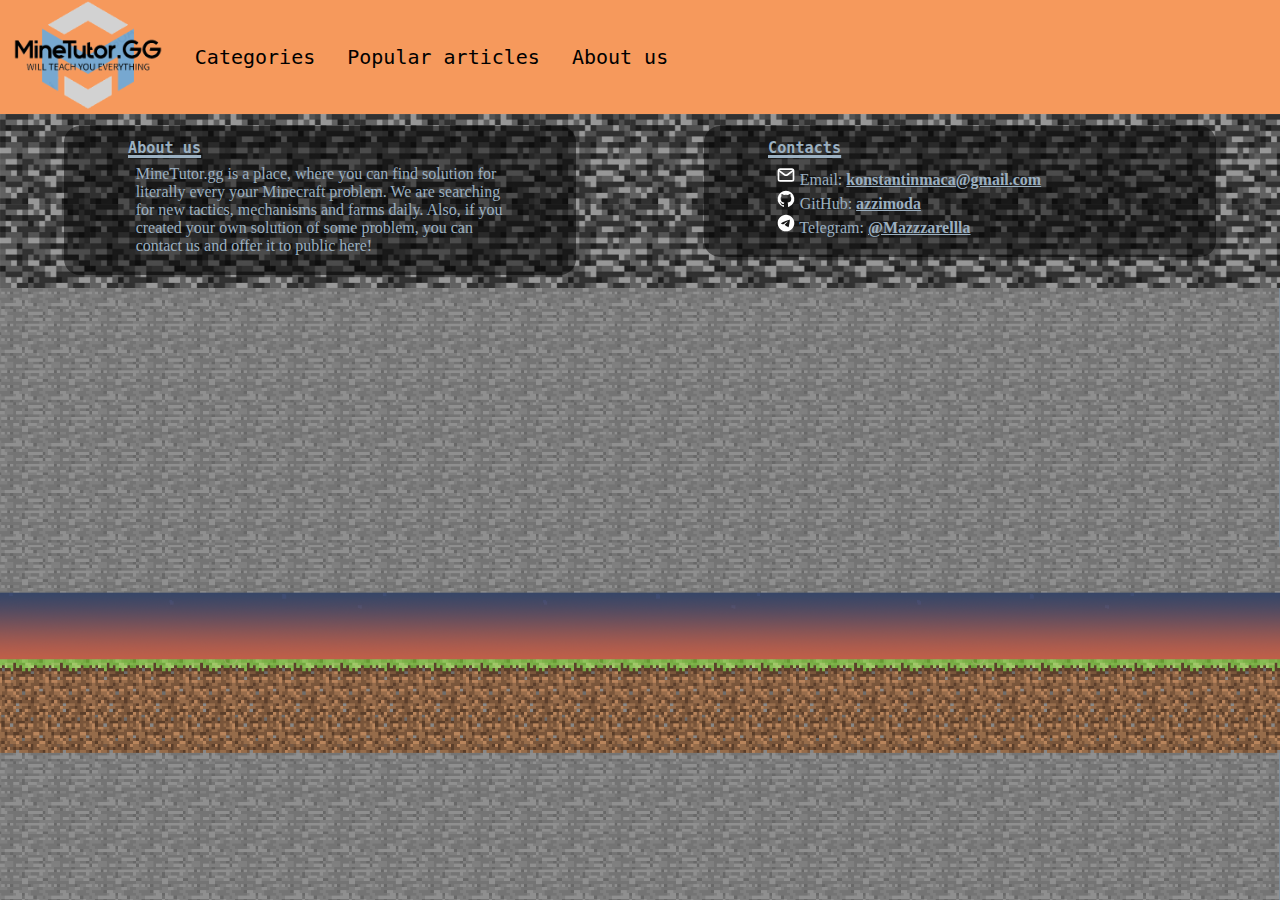
==== about.html @ ce5b2b22 "2024-11-05" ====
<!DOCTYPE html>
<html lang="en">

<head>
  <meta charset="UTF-8">
  <meta name="viewport" content="width=device-width, initial-scale=1.0">
  <link rel="stylesheet" href="style.css">
  <title>About us — MineTutor.gg</title>
</head>

<body>

  <header>
    <div>
      <a href="index.html"><img src="res/img/logo.png"></a>
      <nav>
        <ol>
          <li><a href="#categories">Categories</a></li>
          <li><a href="#popular-articles">Popular articles</a></li>
          <li><a href="#about">About us</a></li>
        </ol>
      </nav>
    </div>
  </header>

  <main>

  </main>

  <footer id="about">
    <div>
      <h3>About us</h3>
      <p>
        MineTutor.gg is a place, where you can find solution for literally every your Minecraft problem. We are
        searching for new tactics, mechanisms and farms daily. Also, if you created your own solution of some
        problem,
        you can contact us and offer it to public here!
      </p>
    </div>

    <div>
      <h3>Contacts</h3>
      <p>
        <img src="res/img/email.svg" class="contact-icon"> Email:
        <a href="mailto:konstantinmaca@gmail.com">konstantinmaca@gmail.com</a><br>
        <img src="res/img/gh.svg" class="contact-icon"> GitHub: <a href="https://github.com/azzimoda">azzimoda</a><br>
        <img src="res/img/tg.svg" class="contact-icon"> Telegram:
        <a href="https://t.me/Mazzzarellla">@Mazzzarellla</a><br>
      </p>
    </div>
    </div>
  </footer>

</body>

</html>
---- style.css ----
:root {
    --general: #9BB0C1;
    --general-dark: #7B90A1;
    --general1: #51829B;
    --general1-dark: #31627B;
    --accent: #F6995C;
    --accent1: #EADFB4;
    --accent1-darker: #DACFA4;
}

/* GENERAL */

* {
    margin: 0;
    padding: 0;
    box-sizing: border-box;
}

body {
    background-color: var(--general-dark);
    background-image: url("res/img/bg.png");
    background-size: cover;
}

:is(h1, h2, h3, h4, h5, h6) {
    font-family: monospace;
    text-decoration-line: underline;
    text-decoration-thickness: 0.2rem;
}

p {
    padding: 1%;
    margin: 1%;
}

a {
    color: inherit;
    font-weight: bold;
}

a:hover {
    font-style: italic;
}

.clear-float {
    float: none;
}

/* HEADER */

header {
    font: large;
    text-align: center;
    font-family: monospace;
    background-color: var(--accent);
    color: white;
    padding: 0 1%;
}

header>div {
    display: grid;
    place-content: left;
    width: min-content;
}

header img {
    max-width: 150px;
    height: auto;
}

nav {
    grid-column: 2;
    font-size: x-large;
    width: max-content;
    height: 100%;
    margin: 0 16px;

    align-content: center;
    justify-content: center;
}

nav>ol {
    list-style-type: none;
    margin: 0;
    padding: 0;
    overflow: hidden;
}

nav li {
    float: left;
}

nav a {
    color: black;
    display: block;
    padding: 16px;
    border-radius: 16px;
    text-align: center;
    text-decoration: none;
    font-weight: normal;
}

nav a:hover {
    font-style: normal;
    background-color: var(--accent1);
    text-decoration-line: underline;
}

/* MAIN */

section {
    margin: 16px 8%;
    padding: 16px 5%;
    overflow: auto;
    border-radius: 16px;
}

/* CATEGORIES */

section#categories {
    margin: 16px 8%;
    padding: 16px 5%;
    border-radius: 16px;
    overflow: auto;
    background-color: var(--general1-dark);
    color: var(--general);
}

section#categories>ul {
    display: flex;
    margin: 0;
    padding: 0;
    overflow: hidden;
    list-style-type: none;
    text-decoration: none;
    font-family: sans-serif;
}

section#categories>ul>li {
    display: block;
    padding: 16px;
    text-align: center;
    text-decoration: none;
}

section#categories li>ul {
    padding: 1;
    font-style: italic;
    list-style-type: square;
}

/* POPULAR */

section#popular-articles h1 {
    font-size: xx-large;
}

article {
    width: 45%;
    float: left;
    margin: 2%;
    padding: 0;
    background-color: var(--accent1);
    border-radius: 16px;
}

article>div.article-tumbnail {
    border-radius: 16px 16px 0px 0px;
    margin: 0px;
    padding: 10% 0;
    width: 100%;
    height: 256px;
    background: center;
    background-color: black;
    background-size: cover;
}

article>div#article-0 {
    background-image: url(res/img/article-0.jpg);
}

article>div#article-1 {
    background-image: url(res/img/article-1.webp);
}

article>div#article-2 {
    background-image: url(res/img/article-2.jpg);
}

article>div.article-body {
    padding: 2%;
}

/* FOOTER */

footer {
    /* background-color: var(--general1); */
    overflow: auto;
    background-image: url(res/img/bedrock.jpg);
    background-size: 90px;
}

footer>div {
    float: left;
    width: 40%;
    border-radius: 16px;
    padding: 1% 5%;
    margin: 1% 5%;
    background-color: rgba(0, 0, 0, 0.5);
    color: var(--general);
}

footer p {
    font: bolder;
}

img.contact-icon {
    width: 20px;
    filter: invert();
}
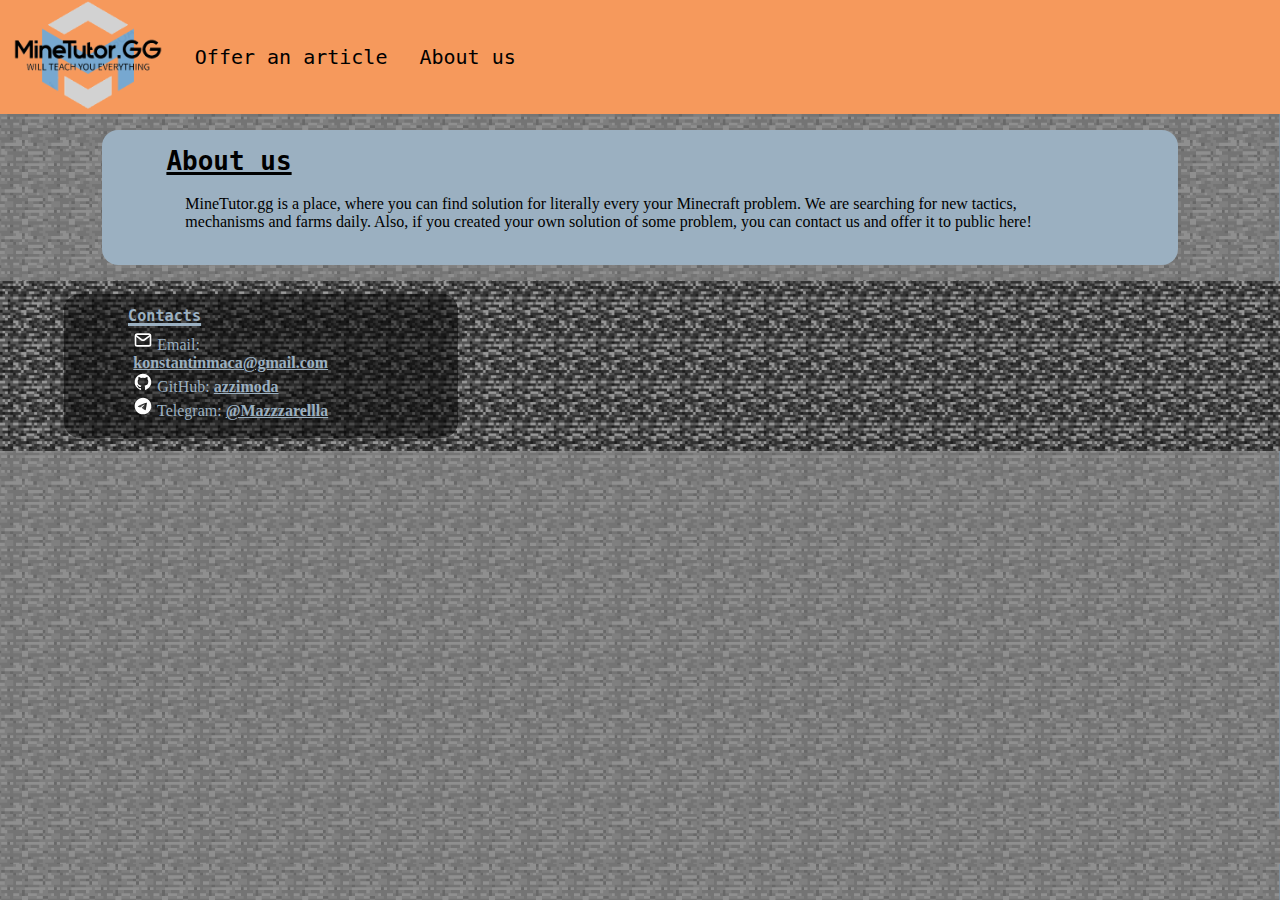
==== commit 54339faf: "2024-11-05-hm1" ====
--- a/about.html
+++ b/about.html
@@ -2,54 +2,54 @@
 <html lang="en">
 
 <head>
-  <meta charset="UTF-8">
-  <meta name="viewport" content="width=device-width, initial-scale=1.0">
-  <link rel="stylesheet" href="style.css">
-  <title>About us — MineTutor.gg</title>
+    <meta charset="UTF-8">
+    <meta name="viewport" content="width=device-width, initial-scale=1.0">
+    <link rel="stylesheet" href="style.css">
+    <title>About us — MineTutor.gg</title>
 </head>
 
 <body>
 
-  <header>
-    <div>
-      <a href="index.html"><img src="res/img/logo.png"></a>
-      <nav>
-        <ol>
-          <li><a href="#categories">Categories</a></li>
-          <li><a href="#popular-articles">Popular articles</a></li>
-          <li><a href="#about">About us</a></li>
-        </ol>
-      </nav>
-    </div>
-  </header>
+    <header>
+        <div>
+            <a href="index.html"><img src="res/img/logo.png"></a>
+            <nav>
+                <ol>
+                    <li><a href="offer_form.html">Offer an article</a></li>
+                    <li><a href="about.html">About us</a></li>
+                </ol>
+            </nav>
+        </div>
+    </header>
 
-  <main>
+    <main>
 
-  </main>
+        <section>
+            <h1>About us</h1>
+            <p>
+                MineTutor.gg is a place, where you can find solution for literally every your Minecraft problem. We are
+                searching for new tactics, mechanisms and farms daily. Also, if you created your own solution of some
+                problem,
+                you can contact us and offer it to public here!
+            </p>
+        </section>
 
-  <footer id="about">
-    <div>
-      <h3>About us</h3>
-      <p>
-        MineTutor.gg is a place, where you can find solution for literally every your Minecraft problem. We are
-        searching for new tactics, mechanisms and farms daily. Also, if you created your own solution of some
-        problem,
-        you can contact us and offer it to public here!
-      </p>
-    </div>
+    </main>
 
-    <div>
-      <h3>Contacts</h3>
-      <p>
-        <img src="res/img/email.svg" class="contact-icon"> Email:
-        <a href="mailto:konstantinmaca@gmail.com">konstantinmaca@gmail.com</a><br>
-        <img src="res/img/gh.svg" class="contact-icon"> GitHub: <a href="https://github.com/azzimoda">azzimoda</a><br>
-        <img src="res/img/tg.svg" class="contact-icon"> Telegram:
-        <a href="https://t.me/Mazzzarellla">@Mazzzarellla</a><br>
-      </p>
-    </div>
-    </div>
-  </footer>
+    <footer>
+        <div>
+            <h3>Contacts</h3>
+            <p>
+                <img src="res/img/email.svg" class="contact-icon"> Email: <a
+                    href="mailto:konstantinmaca@gmail.com">konstantinmaca@gmail.com</a><br>
+                <img src="res/img/gh.svg" class="contact-icon"> GitHub: <a
+                    href="https://github.com/azzimoda">azzimoda</a><br>
+                <img src="res/img/tg.svg" class="contact-icon"> Telegram: <a
+                    href="https://t.me/Mazzzarellla">@Mazzzarellla</a><br>
+            </p>
+        </div>
+        </div>
+    </footer>
 
 </body>
 
--- a/style.css
+++ b/style.css
@@ -19,7 +19,7 @@
 body {
     background-color: var(--general-dark);
     background-image: url("res/img/bg.png");
-    background-size: cover;
+    background-size: contain;
 }
 
 :is(h1, h2, h3, h4, h5, h6) {
@@ -113,13 +113,12 @@
     padding: 16px 5%;
     overflow: auto;
     border-radius: 16px;
+    background-color: var(--general);
 }
 
 /* CATEGORIES */
 
 section#categories {
-    margin: 16px 8%;
-    padding: 16px 5%;
     border-radius: 16px;
     overflow: auto;
     background-color: var(--general1-dark);
@@ -149,22 +148,22 @@
     list-style-type: square;
 }
 
-/* POPULAR */
+/* Popular */
 
 section#popular-articles h1 {
     font-size: xx-large;
 }
 
 article {
-    width: 45%;
+    width: 30%;
     float: left;
-    margin: 2%;
+    margin: 1%;
     padding: 0;
     background-color: var(--accent1);
     border-radius: 16px;
 }
 
-article>div.article-tumbnail {
+div.article-card-thumbnail {
     border-radius: 16px 16px 0px 0px;
     margin: 0px;
     padding: 10% 0;
@@ -173,36 +172,39 @@
     background: center;
     background-color: black;
     background-size: cover;
-}
-
-article>div#article-0 {
-    background-image: url(res/img/article-0.jpg);
-}
-
-article>div#article-1 {
-    background-image: url(res/img/article-1.webp);
-}
-
-article>div#article-2 {
-    background-image: url(res/img/article-2.jpg);
+    text-decoration: none;
 }
 
 article>div.article-body {
     padding: 2%;
 }
 
-/* FOOTER */
+/* Thumbnails */
+
+article div#article-0 {
+    background-image: url(res/img/article-0.jpg);
+}
+
+article div#article-1 {
+    background-image: url(res/img/article-1.webp);
+}
+
+article div#article-2 {
+    background-image: url(res/img/article-2.jpg);
+}
+
+/* Footer */
 
 footer {
-    /* background-color: var(--general1); */
+    background-color: var(--general1);
     overflow: auto;
     background-image: url(res/img/bedrock.jpg);
-    background-size: 90px;
+    background-size: 42px;
 }
 
 footer>div {
     float: left;
-    width: 40%;
+    width: max-content;
     border-radius: 16px;
     padding: 1% 5%;
     margin: 1% 5%;
@@ -217,4 +219,4 @@
 img.contact-icon {
     width: 20px;
     filter: invert();
-}
+}